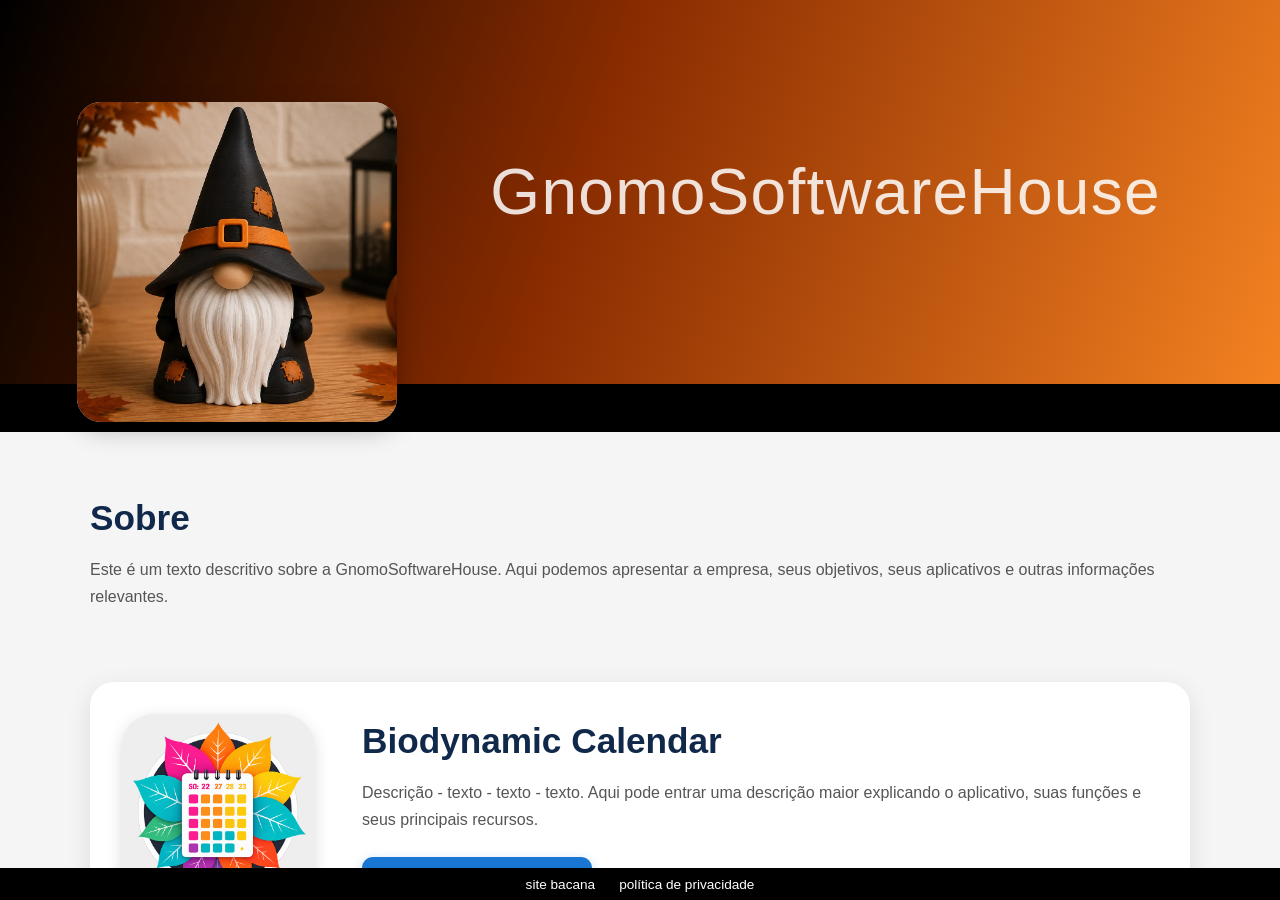
==== index.html @ c098ae2e "first site version" ====
<!DOCTYPE html>
<html lang="pt-BR">
<head>
    <meta charset="UTF-8">
    <meta name="viewport" content="width=device-width, initial-scale=1.0">

    <title>GnomoSoftwareHouse</title>

    <link rel="stylesheet" href="style.css">
</head>

<body>

    <!-- =========================
         HEADER
         ========================= -->

    <header class="header">

        <div class="photo-frame">
            <img
                src="gnomo.jpg"
                alt="GnomoSoftwareHouse"
            >
        </div>

        <h1 class="header-title">
            GnomoSoftwareHouse
        </h1>

        <div class="divider"></div>

    </header>


    <!-- =========================
         CONTEÚDO
         ========================= -->

    <div class="page-content" id="pageContent">

        <main class="content">

            <article class="text-article">

                <h2 class="app-title">
                    Sobre
                </h2>

                <p class="app-description">
                    Este é um texto descritivo sobre a GnomoSoftwareHouse.
                    Aqui podemos apresentar a empresa, seus objetivos,
                    seus aplicativos e outras informações relevantes.
                </p>

            </article>
            <!-- CARD 1 -->

            <article class="app-card">

                <div class="app-icon-frame">
                    <img
                        src="biocal.png"
                        alt="Ícone do aplicativo"
                    >
                </div>

                <div class="app-info">

                    <h2 class="app-title">
                        Biodynamic Calendar
                    </h2>

                    <p class="app-description">
                        Descrição - texto - texto - texto.
                        Aqui pode entrar uma descrição maior
                        explicando o aplicativo, suas funções
                        e seus principais recursos.
                    </p>

                    <a
                        class="playstore-button"
                        href="#"
                        target="_blank"
                        rel="noopener noreferrer"
                    >
                        Download na Play Store
                    </a>

                </div>

            </article>


            <!-- CARD 2 -->

            <article class="app-card">

                <div class="app-icon-frame">
                    <img
                        src="digital-radionics.png"
                        alt="Ícone do aplicativo"
                    >
                </div>

                <div class="app-info">

                    <h2 class="app-title">
                        Digital Radionics
                    </h2>

                    <p class="app-description">
                        Descrição - texto - texto - texto.
                        Aqui pode entrar uma descrição maior
                        explicando o aplicativo, suas funções
                        e seus principais recursos.
                    </p>

                    <a
                        class="playstore-button"
                        href="#"
                        target="_blank"
                        rel="noopener noreferrer"
                    >
                        Download na Play Store
                    </a>

                </div>

            </article>

        </main>

    </div>


    <!-- =========================
         FOOTER
         ========================= -->

    <footer class="footer">
        <a href=index.html>site bacana</a> <a href=privacy.html>política de privacidade</a>
    </footer>


    <!-- =========================
         SCROLL
         ========================= -->

    <script>

        const pageContent =
            document.getElementById('pageContent');

        pageContent.addEventListener('scroll', () => {

            if (pageContent.scrollTop > 20) {

                document.body.classList.add('scrolled');

            } else {

                document.body.classList.remove('scrolled');

            }

        });

    </script>

</body>
</html>
---- style.css ----
* {
    box-sizing: border-box;
    margin: 0;
    padding: 0;
}

html,
body {
    width: 100%;
    height: 100%;
    overflow: hidden;
    font-family: Arial, Helvetica, sans-serif;
}

body {
    background: #f5f5f5;
}


/* =========================================================
   HEADER
   ========================================================= */

.header {
    position: fixed;
    z-index: 10;

    top: 0;
    left: 0;
    right: 0;

    height: 24rem;

    background: linear-gradient( 110deg, #000 0%, #882b00 45%, #f48221 100% );

    transition: height 0.45s ease;
}

.header-title {
    position: absolute;

    left: 34%;
    right: 5%;
    top: 50%;

    transform: translateY(-50%);

    color: rgba(255, 255, 255, 0.85);

    font-size: clamp(2.5rem, 5vw, 5rem);
    font-weight: 400;

    letter-spacing: 0.02em;
    line-height: 1;

    text-align: center;

    transition:
        left 0.45s ease,
        right 0.45s ease,
        font-size 0.45s ease;
}


/* =========================================================
   FOTO
   ========================================================= */

.photo-frame {
    position: absolute;
    z-index: 12;

    left: 6%;
    bottom: -10%;

    width: min(30vw, 20rem);
    aspect-ratio: 1 / 1;

    border-radius: 1.5rem;

    overflow: hidden;

    background: #ddd;

    box-shadow: 0 0.5rem 1.5rem rgba(0, 0, 0, 0.25);

    transform-origin: bottom left;

    transition:
        transform 0.45s ease,
        left 0.45s ease,
        bottom 0.45s ease,
        border-radius 0.45s ease,
        box-shadow 0.45s ease;
}

.photo-frame img {
    width: 100%;
    height: 100%;

    display: block;

    object-fit: cover;
}


/* =========================================================
   DIVISOR
   ========================================================= */

.divider {
    position: absolute;
    z-index: 11;

    left: 0;
    right: 0;

    bottom: -3rem;

    height: 3rem;

    background: #000;

    transition:
        bottom 0.45s ease,
        height 0.45s ease;
}


/* =========================================================
   ÁREA ROLÁVEL
   ========================================================= */

.page-content {
    position: fixed;

    top: 4rem;
    left: 0;
    right: 0;
    bottom: 2rem;

    overflow-y: scroll;
    overflow-x: hidden;

    background: #f5f5f5;

    -webkit-overflow-scrolling: touch;
    overscroll-behavior-y: contain;
    touch-action: pan-y;
}


/* =========================================================
   CONTEÚDO
   ========================================================= */

.content {
    width: 100%;

    padding: 26rem 6% 5rem;

    display: flex;
    flex-direction: column;

    gap: 2rem;

    transition: padding-top 0.45s ease;
}


/* =========================================================
   CARDS
   ========================================================= */

.app-card {
    width: 100%;
    max-width: 1100px;

    margin: 0 auto;

    display: flex;
    align-items: center;

    gap: 3rem;

    padding: 2rem;

    background: #fff;

    border-radius: 1.5rem;

    box-shadow: 0 0.4rem 1.5rem rgba(0, 0, 0, 0.10);

    transition:
        transform 0.2s ease,
        box-shadow 0.2s ease;
}

.app-card:hover {
    transform: translateY(-0.2rem);

    box-shadow: 0 0.7rem 2rem rgba(0, 0, 0, 0.15);
}


/* =========================================================
   ÍCONE
   ========================================================= */

.app-icon-frame {
    flex: 0 0 12rem;

    width: 12rem;
    height: 12rem;

    border-radius: 2rem;

    overflow: hidden;

    background: #eee;

    box-shadow: 0 0.3rem 1rem rgba(0, 0, 0, 0.15);
}

.app-icon-frame img {
    width: 100%;
    height: 100%;

    display: block;

    object-fit: cover;
}


/* =========================================================
   INFORMAÇÕES
   ========================================================= */

.app-info {
    flex: 1;
    min-width: 0;
}

.app-title {
    margin-bottom: 1rem;

    color: #10284a;

    font-size: clamp(1.5rem, 3vw, 2.2rem);
    font-weight: 600;

    line-height: 1.2;
}

.app-description {
    margin-bottom: 1.5rem;

    color: #555;

    font-size: 1rem;
    line-height: 1.7;
}


/* =========================================================
   ARTIGO
   ========================================================= */

.text-article {
    width: 100%;
    max-width: 1100px;

    margin: 0 auto;

    padding: 1rem 0;
}

.text-article .app-title {
    margin-bottom: 1rem;
}

.text-article h1,
.text-article h2,
.text-article h3 {
    line-height: 1.25;
}

.text-article h1 {
    margin-top: 2.5rem;
    margin-bottom: 1.2rem;
}

.text-article h2 {
    margin-top: 2.5rem;
    margin-bottom: 1.2rem;
}

.text-article h3 {
    margin-top: 2.5rem;
    margin-bottom: 1rem;
}

.text-article > h1:first-child,
.text-article > h2:first-child,
.text-article > h3:first-child {
    margin-top: 0;
}


/* =========================================================
   BOTÃO PLAY STORE
   ========================================================= */

.playstore-button {
    display: inline-flex;

    align-items: center;
    justify-content: center;

    min-width: 12rem;

    padding: 0.8rem 1.5rem;

    border-radius: 0.7rem;

    background: #1976d2;
    color: #fff;

    font-size: 1rem;
    font-weight: 600;

    text-decoration: none;

    box-shadow: 0 0.25rem 0.7rem rgba(25, 118, 210, 0.3);

    transition:
        background 0.2s ease,
        transform 0.2s ease,
        box-shadow 0.2s ease;
}

.playstore-button:hover {
    background: #1565c0;

    transform: translateY(-0.1rem);

    box-shadow: 0 0.4rem 1rem rgba(25, 118, 210, 0.4);
}

.playstore-button:active {
    transform: translateY(0);
}


/* =========================================================
   FOOTER
   ========================================================= */

.footer {
    position: fixed;
    z-index: 20;

    left: 0;
    right: 0;
    bottom: 0;

    height: 2rem;

    background: #000;
    color: #fff;

    display: flex;
    align-items: center;
    justify-content: center;

    gap: 1.5rem;

    font-size: 0.85rem;
}

.footer a,
.footer a:visited,
.footer a:hover,
.footer a:active {
    color: #fff;
    text-decoration: none;
}


/* =========================================================
   HEADER REDUZIDO
   ========================================================= */

body.scrolled .header {
    height: 4rem;
}

body.scrolled .photo-frame {
    transform: scale(0.15);

    left: 0.5rem;
    bottom: 0.5rem;

    border-radius: 20%;

    box-shadow: none;
}

body.scrolled .header-title {
    left: 4rem;
    right: 4rem;

    font-size: 1.35rem;
}

body.scrolled .divider {
    bottom: 0;
    height: 0;
}

body.scrolled .content {
    padding: 16rem 6% 5rem;
}


/* =========================================================
   MOBILE — RETRATO
   ========================================================= */

@media (max-width: 700px) {

    .header {
        height: 19rem;
    }

    .header-title {
        left: 6%;
        right: 5%;

        font-size: clamp(2rem, 8vw, 3.5rem);
    }

    .photo-frame {
        left: 5%;

        width: 42vw;
        min-width: 9rem;

        bottom: -18%;

        border-radius: 1.2rem;
    }

    .content {
        padding: 20rem 5% 4rem;
    }

    .app-card {
        width: 80%;

        flex-direction: column;
        align-items: stretch;

        gap: 1.5rem;

        padding: 1.5rem;

        border-radius: 1.3rem;
    }

    .app-icon-frame {
        flex: none;

        width: min(55vw, 14rem);
        height: min(55vw, 14rem);

        margin: 0 auto;

        border-radius: 1.8rem;
    }

    .app-info {
        text-align: center;
    }

    .app-title {
        font-size: 1.6rem;
    }

    .app-description {
        font-size: 0.95rem;
        line-height: 1.6;
    }

    .playstore-button {
        width: 80%;
    }

    /*
     * NÃO alterar o padding-top durante o scroll.
     * O scrollHeight permanece estável.
     */
    body.scrolled .content {
        padding-top: 15rem;
    }

    body.scrolled .photo-frame {
        transform: scale(0.15);

        left: 0.5rem;
        bottom: 0.5rem;

        border-radius: 20%;
    }

    body.scrolled .header-title {
        left: 4rem;
        right: 4rem;

        font-size: 1.2rem;
    }
}


/* =========================================================
   MOBILE PAISAGEM
   =========================================================
   Este breakpoint é baseado na ALTURA.
   
   Portanto 760x360 entra aqui:
       width  = 760px
       height = 360px

   O antigo max-width:700px não capturava essa tela.
   ========================================================= */

@media (max-height: 500px) and (orientation: landscape) {

    .header {
        height: 10rem;
    }

    .header-title {
        left: 6%;
        right: 5%;

        font-size: clamp(1.8rem, 6vw, 3rem);
    }

    .photo-frame {
        left: 5%;

        width: 25vh;
        min-width: 7rem;

        bottom: -15%;
    }

    /*
     * O conteúdo possui espaço inicial para o header grande.
     * Este valor permanece igual depois do scroll.
     */
    .content {
        padding: 10rem 5% 4rem;
    }

    .app-card {
        width: 80%;

        flex-direction: row;
        align-items: center;

        gap: 2rem;

        padding: 1.25rem;
    }

    .app-icon-frame {
        flex: none;

        width: 8rem;
        height: 8rem;

        margin: 0;

        border-radius: 1.5rem;
    }

    .app-info {
        text-align: left;
    }

    .app-title {
        font-size: 1.4rem;
    }

    .app-description {
        font-size: 0.9rem;
        line-height: 1.5;
    }

    .playstore-button {
        width: 80%;
    }

    /*
     * NÃO modificar o padding-top durante o scroll.
     * Isso evita alterar o scrollHeight da área rolável.
     */
    body.scrolled .content {
        padding-top: 8rem;
    }

    body.scrolled .photo-frame {
        transform: scale(0.15);

        left: 0.5rem;
        bottom: 0.5rem;

        border-radius: 20%;
    }

    body.scrolled .header-title {
        left: 4rem;
        right: 4rem;

        font-size: 1.2rem;
    }

    body.scrolled .divider {
        bottom: 0;
        height: 0;
    }
}
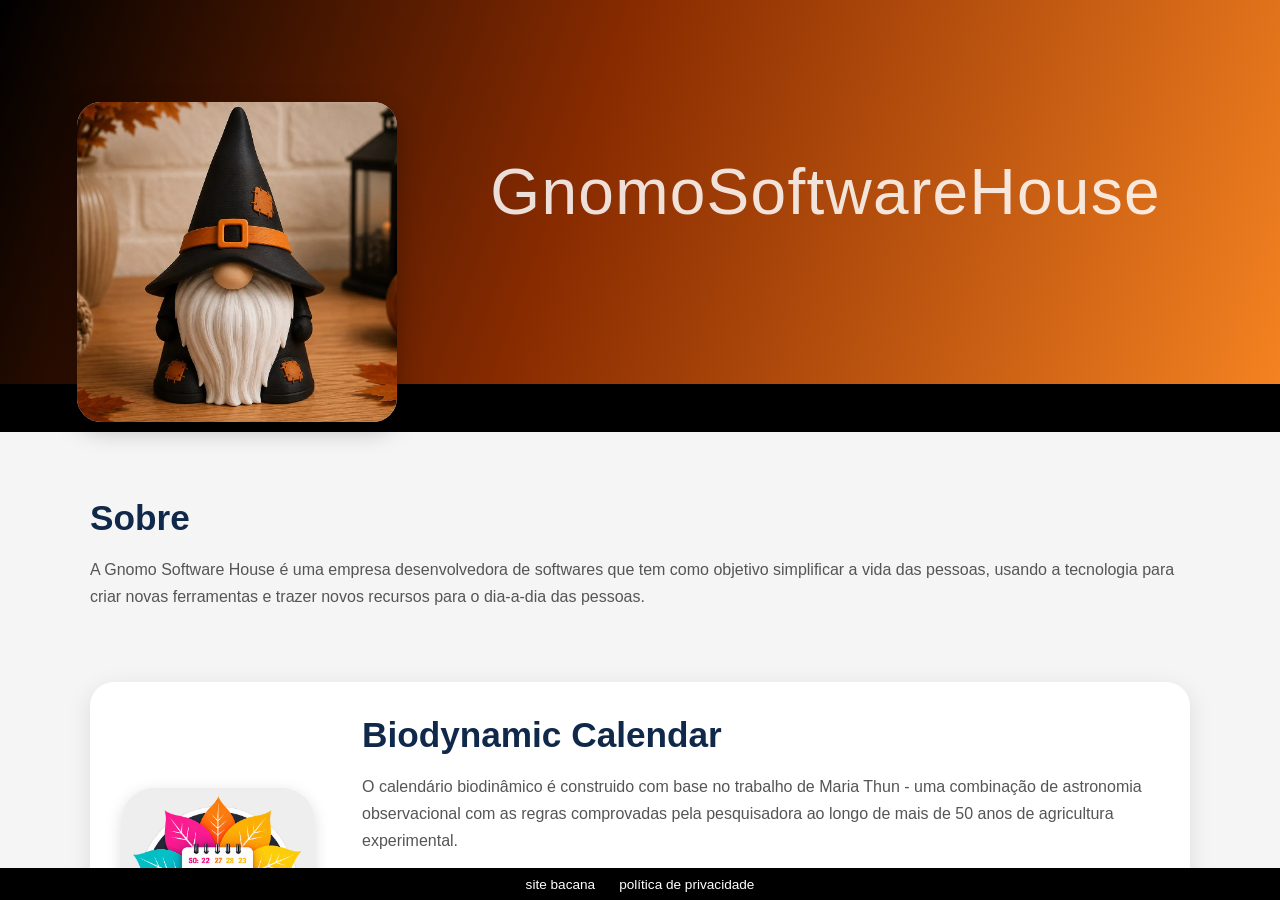
==== commit f68a8a1c: "new changes" ====
--- a/index.html
+++ b/index.html
@@ -48,9 +48,7 @@
                 </h2>
 
                 <p class="app-description">
-                    Este é um texto descritivo sobre a GnomoSoftwareHouse.
-                    Aqui podemos apresentar a empresa, seus objetivos,
-                    seus aplicativos e outras informações relevantes.
+                    A Gnomo Software House é uma empresa desenvolvedora de softwares que tem como objetivo simplificar a vida das pessoas, usando a tecnologia para criar novas ferramentas e trazer novos recursos para o dia-a-dia das pessoas.
                 </p>
 
             </article>
@@ -72,10 +70,9 @@
                     </h2>
 
                     <p class="app-description">
-                        Descrição - texto - texto - texto.
-                        Aqui pode entrar uma descrição maior
-                        explicando o aplicativo, suas funções
-                        e seus principais recursos.
+                        O calendário biodinâmico é construido com base no trabalho de Maria Thun - uma combinação de astronomia observacional com as regras comprovadas pela pesquisadora ao longo de mais de 50 anos de agricultura experimental.
+                    </p><p class="app-description">
+                       O aplicativo realiza todo o cálculo de longitude eclíptica sideral da Lua, com o ciclo da lua, calculando as efemérides astronômicas e cruzando com o agrupamento de constelações e elementais propostos pela Maria Thun, trazendo como resultado um calendário prático e completo, com muitas informações relevantes à agricultura.
                     </p>
 
                     <a
@@ -169,4 +166,4 @@
     </script>
 
 </body>
-</html>+</html>
--- a/style.css
+++ b/style.css
@@ -38,7 +38,7 @@
 
 .header-title {
     position: absolute;
-
+    z-index: 999;
     left: 34%;
     right: 5%;
     top: 50%;
@@ -436,6 +436,7 @@
     .header-title {
         left: 6%;
         right: 5%;
+        top: 25%;
 
         font-size: clamp(2rem, 8vw, 3.5rem);
     }
@@ -443,7 +444,7 @@
     .photo-frame {
         left: 5%;
 
-        width: 42vw;
+        width: 64vw;
         min-width: 9rem;
 
         bottom: -18%;
@@ -511,6 +512,7 @@
         bottom: 0.5rem;
 
         border-radius: 20%;
+        width: 64vw;
     }
 
     body.scrolled .header-title {
@@ -518,6 +520,7 @@
         right: 4rem;
 
         font-size: 1.2rem;
+        top: 60%;
     }
 }
 
@@ -541,7 +544,7 @@
     }
 
     .header-title {
-        left: 6%;
+        left: 20%;
         right: 5%;
 
         font-size: clamp(1.8rem, 6vw, 3rem);
@@ -620,6 +623,10 @@
         border-radius: 20%;
     }
 
+    body.scrolled .header {
+        height: 2rem;
+    }
+
     body.scrolled .header-title {
         left: 4rem;
         right: 4rem;
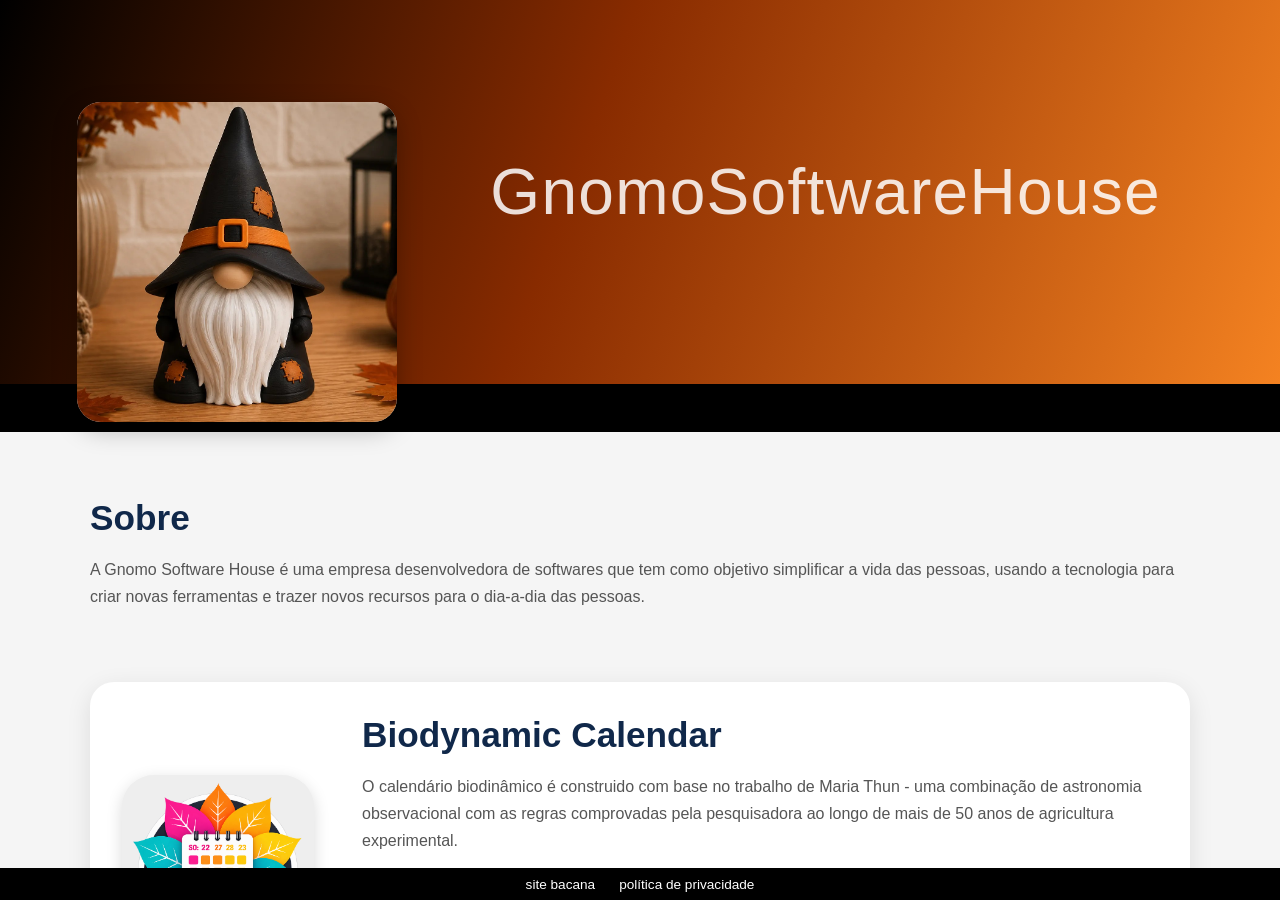
==== commit 76cb0074: "Digital Radionics description" ====
--- a/index.html
+++ b/index.html
@@ -72,12 +72,12 @@
                     <p class="app-description">
                         O calendário biodinâmico é construido com base no trabalho de Maria Thun - uma combinação de astronomia observacional com as regras comprovadas pela pesquisadora ao longo de mais de 50 anos de agricultura experimental.
                     </p><p class="app-description">
-                       O aplicativo realiza todo o cálculo de longitude eclíptica sideral da Lua, com o ciclo da lua, calculando as efemérides astronômicas e cruzando com o agrupamento de constelações e elementais propostos pela Maria Thun, trazendo como resultado um calendário prático e completo, com muitas informações relevantes à agricultura.
+                       O aplicativo realiza todo o cálculo de longitude eclíptica sideral da Lua, calculando as efemérides astronômicas e cruzando com o agrupamento de constelações e elementais propostos pela Maria Thun, trazendo como resultado um calendário prático e completo, com muitas informações relevantes à agricultura.
                     </p>
 
                     <a
                         class="playstore-button"
-                        href="#"
+                        href="https://play.google.com/store/apps/details?id=com.gnomosoftwarehouse.biocal"
                         target="_blank"
                         rel="noopener noreferrer"
                     >
@@ -107,19 +107,19 @@
                     </h2>
 
                     <p class="app-description">
-                        Descrição - texto - texto - texto.
-                        Aqui pode entrar uma descrição maior
-                        explicando o aplicativo, suas funções
-                        e seus principais recursos.
+                        O Digital Radionics é uma ferramenta digital para auxiliar na realização de práticas radiestésicas, permitindo trabalhar com testemunhos por meio da aplicação de frequências, cores e gráficos radiestésicos.
+                    </p><p class="app-description">
+                        O aplicativo possibilita selecionar e combinar diferentes elementos de trabalho, utilizando os gráficos e frequências como recursos para a realização de sessões de terapia radiestésica de forma digital e organizada.
+
                     </p>
 
                     <a
-                        class="playstore-button"
-                        href="#"
+                        class="playstore-button disabled"
+                        
                         target="_blank"
                         rel="noopener noreferrer"
                     >
-                        Download na Play Store
+                        Em breve na Play Store
                     </a>
 
                 </div>
--- a/style.css
+++ b/style.css
@@ -349,6 +349,28 @@
 
 .playstore-button:active {
     transform: translateY(0);
+}
+
+.playstore-button.disabled {
+    background: #999;
+    color: #fff;
+
+    cursor: not-allowed;
+
+    pointer-events: none;
+
+    box-shadow: none;
+
+    transform: none;
+}
+
+.playstore-button.disabled:hover,
+.playstore-button.disabled:active {
+    background: #999;
+
+    transform: none;
+
+    box-shadow: none;
 }
 
 
